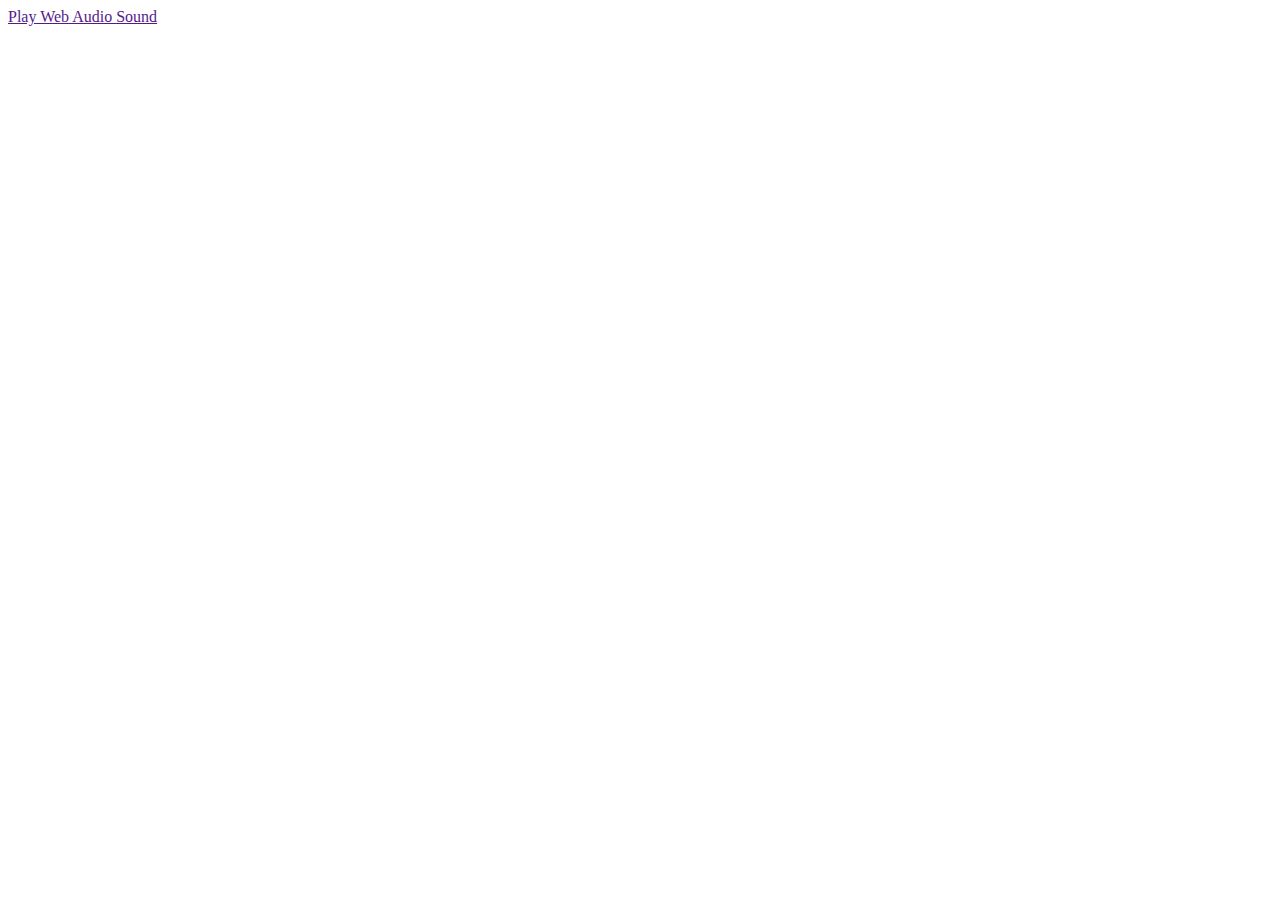
==== index.html @ ec5a4a89 "Working Web Audio across mobile and desktop" ====
<!DOCTYPE html>
<html>
   <title>SoundQ-JS - Queued audio playback with priority and channel support for the web.</title>

   <meta charset="UTF-8">

   <link rel="stylesheet" type="text/css" href="reset.css">
   <link href='https://fonts.googleapis.com/css?family=Lora:400,400italic,700,700italic' rel='stylesheet' type='text/css'>
   <link rel="stylesheet" type="text/css" href="soundq.css">
<head>
</head>

<body>
   <!-- Quick button test for now -->
   <a id="audio_play" class="button" href>Play Audio</a>
   <audio id="audio_demo" preload="none">
      <source src="src/rl_short.m4a" type="audio/mp4">
      <source src="src/rl_short.ogg" type="audio/ogg">
   </audio>

</body>

<script src="https://ajax.googleapis.com/ajax/libs/jquery/1.11.3/jquery.min.js"></script>

<script>
//http://matt-harrison.com/perfect-web-audio-on-ios-devices-with-the-web-audio-api/
try {
    window.AudioContext = window.AudioContext || window.webkitAudioContext;
    window.audioContext = new window.AudioContext();
    console.log("We have Web Audio API support");
} catch (e) {
    console.log("No Web Audio API support");
}

/*
 * WebAudioAPISoundManager Constructor
 */
 var WebAudioAPISoundManager = function (context) {
    this.context = context;
    this.bufferList = {};
    this.playingSounds = {};
};

/*
 * WebAudioAPISoundManager Prototype
 */
WebAudioAPISoundManager.prototype = {
     addSound: function (url) {
        // Load buffer asynchronously
        var request = new XMLHttpRequest();
        request.open("GET", url, true);
        request.responseType = "arraybuffer";

        var self = this;

        request.onload = function () {
             console.log("Loaded " + url);
            // Asynchronously decode the audio file data in request.response
            self.context.decodeAudioData(
                request.response,

                function (buffer) {
                    if (!buffer) {
                        alert('error decoding file data: ' + url);
                        return;
                    }
                    self.bufferList[url] = buffer;
                });
        };

        request.onerror = function () {
            alert('BufferLoader: XHR error');
        };

        request.send();
    },
    stopSoundWithUrl: function(url) {
        if(this.playingSounds.hasOwnProperty(url)){
            for(var i in this.playingSounds[url]){
                if(this.playingSounds[url].hasOwnProperty(i))
                    this.playingSounds[url][i].noteOff(0);
            }
        }
    }
};

/*
 * WebAudioAPISound Constructor
 */
 var WebAudioAPISound = function (url, options) {
    this.settings = {
        loop: false
    };

    for(var i in options){
        if(options.hasOwnProperty(i))
            this.settings[i] = options[i];
    }

    this.url = url;
    window.webAudioAPISoundManager = window.webAudioAPISoundManager || new WebAudioAPISoundManager(window.audioContext);
    this.manager = window.webAudioAPISoundManager;
    console.log("Adding sound " + this.url);
    this.manager.addSound(this.url);
};

/*
 * WebAudioAPISound Prototype
 */
WebAudioAPISound.prototype = {
    play: function () {
        var buffer = this.manager.bufferList[this.url];
        //Only play if it's loaded yet
        console.log("Thinking about playing");
        if (typeof buffer !== "undefined") {
            var source = this.makeSource(buffer);
            source.loop = this.settings.loop;
            //source.noteOn(0);
            source.start();
            console.log("Playing");

            if(!this.manager.playingSounds.hasOwnProperty(this.url))
                this.manager.playingSounds[this.url] = [];
            this.manager.playingSounds[this.url].push(source);
        }
    },
    stop: function () {
        this.manager.stopSoundWithUrl(this.url);
    },
    getVolume: function () {
        return this.translateVolume(this.volume, true);
    },
    //Expect to receive in range 0-100
    setVolume: function (volume) {
        this.volume = this.translateVolume(volume);
    },
    translateVolume: function(volume, inverse){
        return inverse ? volume * 100 : volume / 100;
    },
    makeSource: function (buffer) {
        var source = this.manager.context.createBufferSource();
        //var gainNode = this.manager.context.createGainNode();
        //gainNode.gain.value = this.volume;
        source.buffer = buffer;
        source.connect(this.manager.context.destination);//gainNode);
        //gainNode.connect(this.manager.context.destination);
        return source;
    }
};




var blastSound, backgroundMusic;

blastSound = new WebAudioAPISound("src/rl_short.m4a");
//backgroundMusic = new WebAudioAPISound("smooth-jazz.mp3", {loop: true});

//backgroundMusic.play();
//blastSound.play();
$( '#audio_play' ).text( 'Play Web Audio Sound' );
$( '#audio_play' ).click( function() {
   console.log( "Playing Web Audio sound." );
   $( '#audio_play' ).text( 'Playing Web Audio Sound' );
   blastSound.play();
});

//Play background music for 30 seconds
/*
setTimeout(function(){
    backgroundMusic.stop();
}, 30 * 1000);
*/

$(document).on("click", "a", function(event) {
 event.preventDefault();
 /*
 var dataUrl = $(this).attr("href");
 if (dataUrl != "") {
   loadPage(dataUrl);
 }
 */
});
</script
</html>
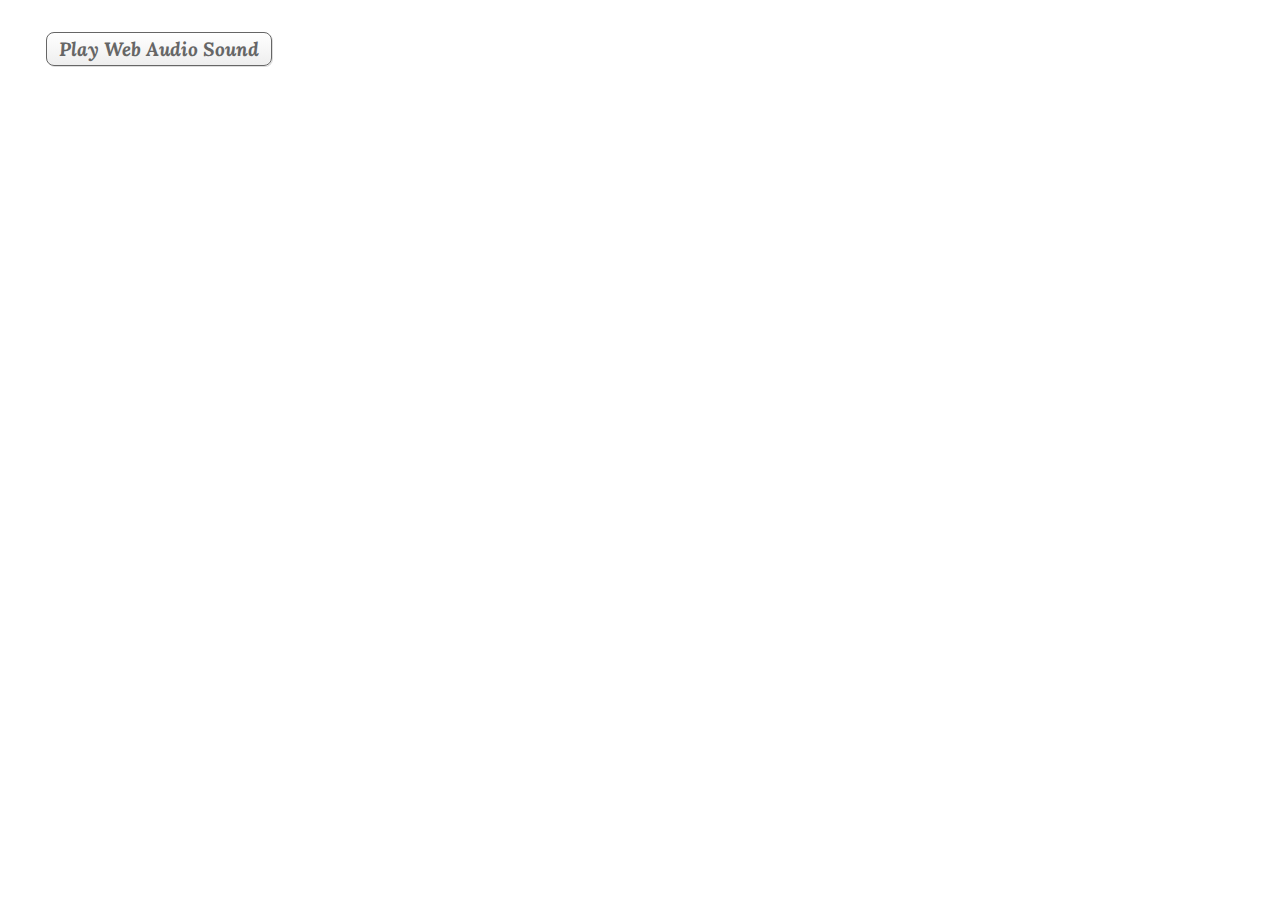
==== commit 949d908d: "Merge 3cfba7043fadc3e23f7d9de06f6be1000cedc6d9 into 4c1ef5f33b154d70206f884f2f88d42b7b38be34" ====
--- a/index.html
+++ b/index.html
@@ -1,5 +1,6 @@
 <!DOCTYPE html>
 <html>
+<head>
    <title>SoundQ-JS - Queued audio playback with priority and channel support for the web.</title>
 
    <meta charset="UTF-8">
@@ -7,18 +8,15 @@
    <link rel="stylesheet" type="text/css" href="reset.css">
    <link href='https://fonts.googleapis.com/css?family=Lora:400,400italic,700,700italic' rel='stylesheet' type='text/css'>
    <link rel="stylesheet" type="text/css" href="soundq.css">
-<head>
 </head>
 
 <body>
    <!-- Quick button test for now -->
-   <a id="audio_play" class="button" href>Play Audio</a>
+   <a id="audio_play" class="button">Play Audio</a>
    <audio id="audio_demo" preload="none">
       <source src="src/rl_short.m4a" type="audio/mp4">
       <source src="src/rl_short.ogg" type="audio/ogg">
    </audio>
-
-</body>
 
 <script src="https://ajax.googleapis.com/ajax/libs/jquery/1.11.3/jquery.min.js"></script>
 
@@ -182,4 +180,7 @@
  */
 });
 </script
+
+</body>
+
 </html>
--- a/soundq.css
+++ b/soundq.css
@@ -0,0 +1,59 @@
+/*********************************************************/
+/* SoundQ
+ * © 2015 BOXdev.com
+ * Queued audio playback with priority and channel support for the web
+ * https://github.com/wreckingadm/soundq-js
+ *
+ * Copyright 2015 BOXdev.com, wreckreation.org
+/*********************************************************/
+
+
+/*********************************************************/
+/* Globals
+/*********************************************************/
+body {
+   background-color: #fff;
+   margin: 40px;
+}
+
+a {
+   text-decoration: none;
+}
+
+.button {
+   background: #ffffff;
+   background-image: -webkit-linear-gradient(top, #ffffff, #eeeeee);
+   background-image: -moz-linear-gradient(top, #ffffff, #eeeeee);
+   background-image: -ms-linear-gradient(top, #ffffff, #eeeeee);
+   background-image: -o-linear-gradient(top, #ffffff, #eeeeee);
+   background-image: linear-gradient(to bottom, #ffffff, #eeeeee);
+
+   font-size: 1.2em;
+   font-family: 'Lora', serif;
+   font-style: italic;
+   font-weight: bold;
+   text-decoration: none;
+   color: #666;
+
+   border: 1px solid #666;
+   -webkit-border-radius: 8;
+   -moz-border-radius: 8;
+   border-radius: 8px;
+   -webkit-box-shadow: 1px 1px 0px #dddddd;
+   -moz-box-shadow: 1px 1px 0px #dddddd;
+   box-shadow: 1px 1px 0px #dddddd;
+
+   padding: 4px 12px;
+   margin: 6px;
+}
+
+.button:hover {
+   background: #eeeeee;
+   background-image: -webkit-linear-gradient(top, #eeeeee, #ffffff);
+   background-image: -moz-linear-gradient(top, #eeeeee, #ffffff);
+   background-image: -ms-linear-gradient(top, #eeeeee, #ffffff);
+   background-image: -o-linear-gradient(top, #eeeeee, #ffffff);
+   background-image: linear-gradient(to bottom, #eeeeee, #ffffff);
+
+   text-decoration: none;
+}
